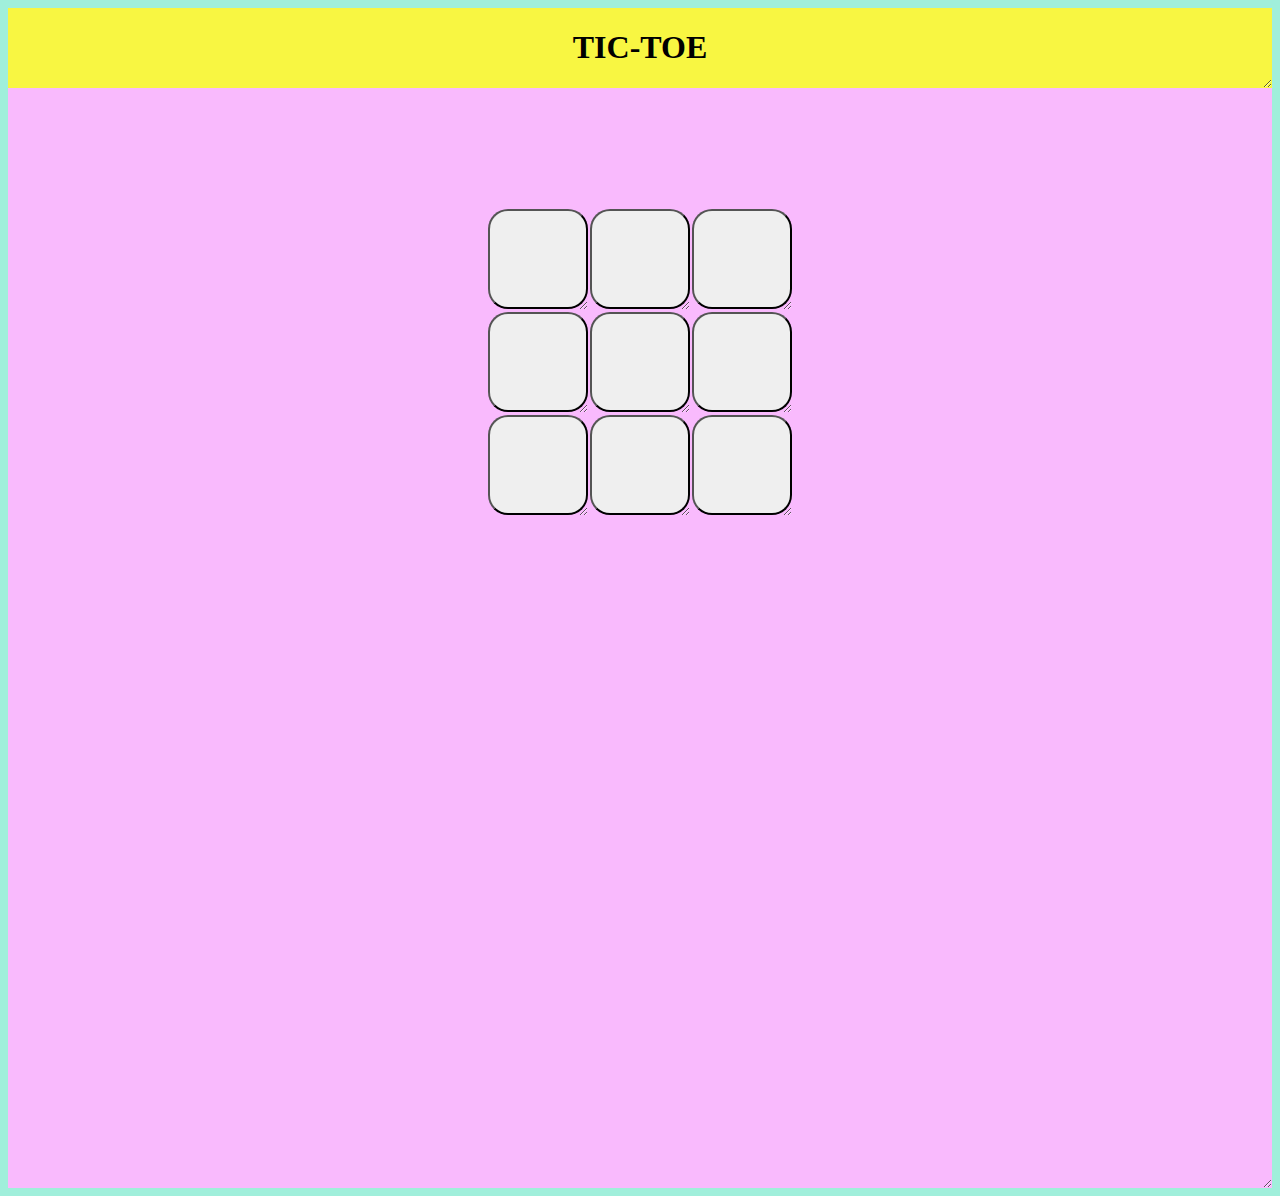
==== Tictoe/index.html @ c8cf6a5a "small change" ====
<!DOCTYPE html>
<html>
<head>
	<title>TIC-TOE GAME</title>
	<link rel="stylesheet" type="text/css" href="style.css"/>
</head>
<body>

<div class="container" >
	<h1 >TIC-TOE</h1>
</div>
<div class="container1">
	<h2 align="center" id="msg"></h2>
<table >
	<tr>
		<td><div> <button class="cell" id="1" onclick="show('1')"> 
		</button> </div></td>
		<td><div> <button class="cell" id="2" onclick="show('2')">  
		</button> </div></td>
		<td><div> <button class="cell" id="3" onclick="show('3')">  
		</button> </div></td>
	</tr>
	<tr>
		<td><div> <button class="cell" id="4"onclick="show('4')">  
		</button> </div></td>
		<td><div> <button class="cell" id="5" onclick="show('5')">  
		</button> </div></td>
		<td><div> <button class="cell" id="6" onclick="show('6')">  
		</button> </div></td>
	</tr>
	<tr>
		<td><div> <button class="cell" id="7" onclick="show('7')">  
		</button> </div></td>
		<td><div> <button class="cell" id="8" onclick="show('8')">  
		</button> </div></td>
		<td><div> <button class="cell" id="9" onclick="show('9')">  
		</button> </div></td>
	</tr>
</table>	

</div>


<script src="main.js" type="text/javascript"></script>
</body>
</html>
---- Tictoe/style.css ----
body{
	background: #A0EFDB;
	height: 100%;
}
div{
	resize: both;
	overflow: auto;
}
table,th,td{
	
	
	border-collapse: collapse;
	margin: auto;
}

button{
	


}

.cell{
	width: 100px;
	height:100px;
	border-radius: 20px;
	text-align: center;
	color: red;
	font-size: 50px;
	font-family:grid-row-end; 
}
.container{
	text-align: center;
	background: #F8F642;
	width: 100%;
}

.container1{
	background:#F9BAFD;
	padding :100px;
	height: 100vh;
}
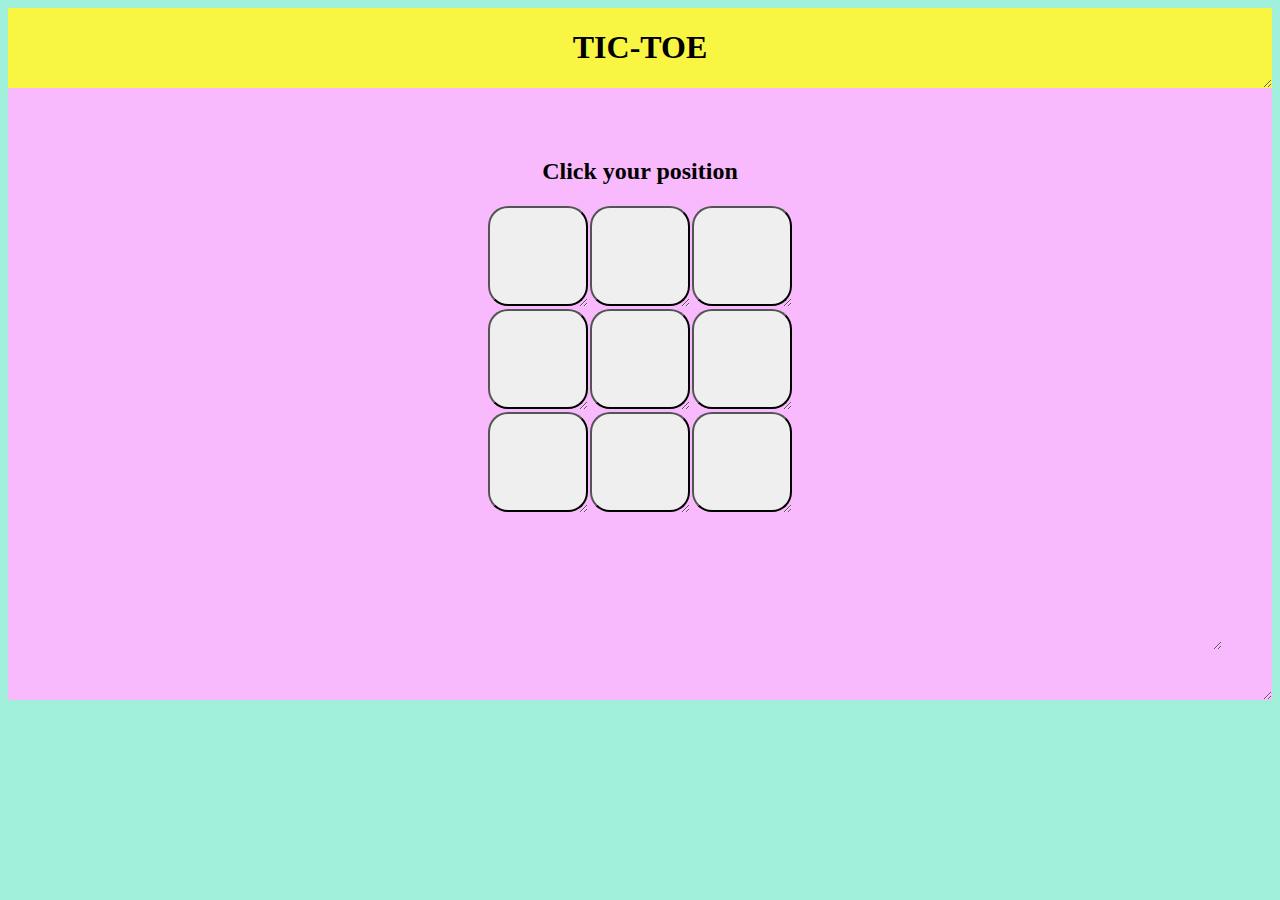
==== commit 20ea449c: "final" ====
--- a/Tictoe/index.html
+++ b/Tictoe/index.html
@@ -36,7 +36,9 @@
 		<td><div> <button class="cell" id="9" onclick="show('9')">  
 		</button> </div></td>
 	</tr>
-</table>	
+</table>
+
+<div class="restart"><button class="btn" id="restart" onclick="reload()"> RETRY GAME</button></div>
 
 </div>
 
--- a/Tictoe/style.css
+++ b/Tictoe/style.css
@@ -25,18 +25,38 @@
 	border-radius: 20px;
 	text-align: center;
 	color: red;
-	font-size: 50px;
+	font-size: 40px;
 	font-family:grid-row-end; 
 }
 .container{
 	text-align: center;
 	background: #F8F642;
 	width: 100%;
+	
 }
 
 .container1{
 	background:#F9BAFD;
-	padding :100px;
-	height: 100vh;
+	padding :50px;
+	height: 100%;
+	
 }
 
+.restart{
+	text-align: center;
+	padding: 50px;
+
+
+}
+.btn {
+    -webkit-transition-duration: 0.4s; /* Safari */
+    transition-duration: 0.4s;
+    width: 100px;
+    border-radius: 10px;
+    color: red;
+}
+
+.btn:hover {
+    background-color: #EEF019; /* Green */
+    color: white;
+}
